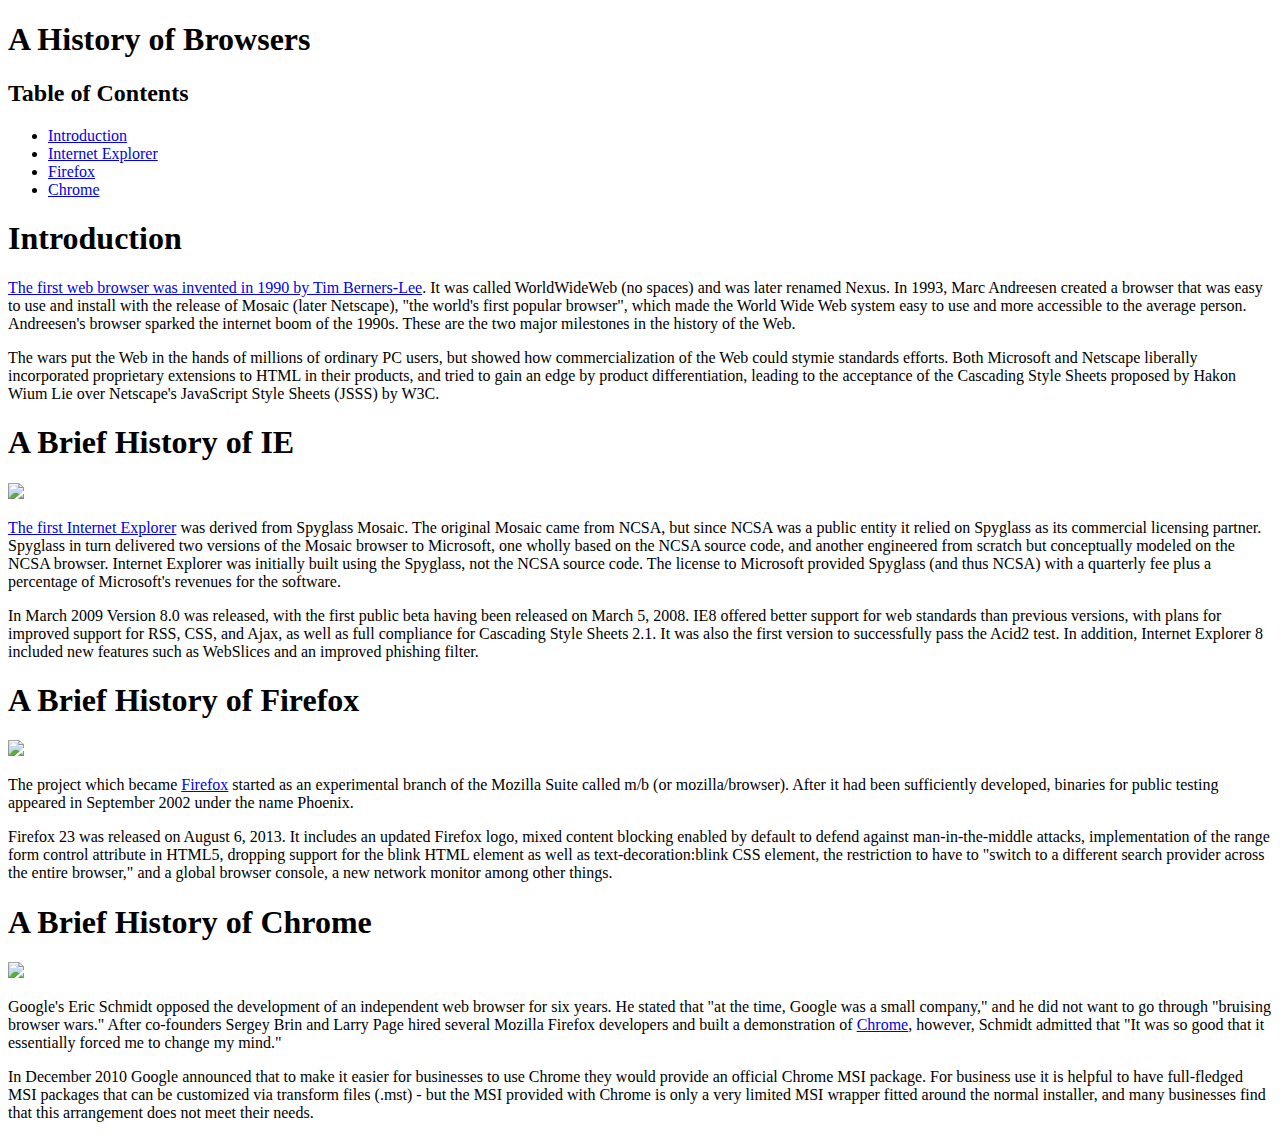
==== index.html @ a5b55715 "E30: Browser History 1" ====
<!DOCTYPE html>
<html lang="en">
<head>
  <meta charset="UTF-8">
  <title>A History of Browsers</title>
</head>
<body>
<h1>A History of Browsers</h1>

<h2>Table of Contents</h2>
<ul>
  <li><a href="#1">Introduction</a></li>
  <li><a href="#2">Internet Explorer</a></li>
  <li><a href="#3">Firefox</a></li>
  <li><a href="#4">Chrome</a></li>
</ul>

<h1><a name="1">Introduction</a></h1>
<p><a href="https://www.w3.org/People/Berners-Lee/WorldWideWeb.html#:~:text=The%20first%20web%20browser%20%2D%20or,World%20Wide%20Web%20with%20spaces)." target="_blank">The first web browser was invented in 1990 by Tim Berners-Lee</a>. It was called WorldWideWeb (no spaces) and was later renamed Nexus. In 1993, Marc Andreesen created a browser that was easy to use and install with the release of Mosaic (later Netscape), "the world's first popular browser", which made the World Wide Web system easy to use and more accessible to the average person. Andreesen's browser sparked the internet boom of the 1990s. These are the two major milestones in the history of the Web.</p>

<p>The wars put the Web in the hands of millions of ordinary PC users, but showed how commercialization of the Web could stymie standards efforts. Both Microsoft and Netscape liberally incorporated proprietary extensions to HTML in their products, and tried to gain an edge by product differentiation, leading to the acceptance of the Cascading Style Sheets proposed by Hakon Wium Lie over Netscape's JavaScript Style Sheets (JSSS) by W3C.</p>

<h1><a name="2">A Brief History of IE</a></h1>

<img src="https://upload.wikimedia.org/wikipedia/commons/1/18/Internet_Explorer_10%2B11_logo.svg" width="100px"/>

<p><a href="https://winworldpc.com/product/internet-explorer/10" target="_blank">The first Internet Explorer</a> was derived from Spyglass Mosaic. The original Mosaic came from NCSA, but since NCSA was a public entity it relied on Spyglass as its commercial licensing partner. Spyglass in turn delivered two versions of the Mosaic browser to Microsoft, one wholly based on the NCSA source code, and another engineered from scratch but conceptually modeled on the NCSA browser. Internet Explorer was initially built using the Spyglass, not the NCSA source code. The license to Microsoft provided Spyglass (and thus NCSA) with a quarterly fee plus a percentage of Microsoft's revenues for the software.</p>

<p>In March 2009 Version 8.0 was released, with the first public beta having been released on March 5, 2008. IE8 offered better support for web standards than previous versions, with plans for improved support for RSS, CSS, and Ajax, as well as full compliance for Cascading Style Sheets 2.1. It was also the first version to successfully pass the Acid2 test. In addition, Internet Explorer 8 included new features such as WebSlices and an improved phishing filter.</p>

<h1><a name="3">A Brief History of Firefox</a></h1>

<img src="https://upload.wikimedia.org/wikipedia/commons/f/ff/Mozilla_Firefox_logo_2013.png" width="100px"/>

<p>The project which became <a href ="https://www.mozilla.org/en-US/firefox/" target="_blank">Firefox</a> started as an experimental branch of the Mozilla Suite called m/b (or mozilla/browser). After it had been sufficiently developed, binaries for public testing appeared in September 2002 under the name Phoenix.</p>

<p>Firefox 23 was released on August 6, 2013. It includes an updated Firefox logo, mixed content blocking enabled by default to defend against man-in-the-middle attacks, implementation of the range form control attribute in HTML5, dropping support for the blink HTML element as well as text-decoration:blink CSS element, the restriction to have to "switch to a different search provider across the entire browser," and a global browser console, a new network monitor among other things.</p>

<h1><a name="4">A Brief History of Chrome</a></h1>

<img src="https://1000logos.net/wp-content/uploads/2017/08/Chrome-Logo.png" width="100px"/>

<p>Google's Eric Schmidt opposed the development of an independent web browser for six years. He stated that "at the time, Google was a small company," and he did not want to go through "bruising browser wars." After co-founders Sergey Brin and Larry Page hired several Mozilla Firefox developers and built a demonstration of <a href="https://www.google.com/chrome/" target="_blank">Chrome</a>, however, Schmidt admitted that "It was so good that it essentially forced me to change my mind."</p>

<p>In December 2010 Google announced that to make it easier for businesses to use Chrome they would provide an official Chrome MSI package. For business use it is helpful to have full-fledged MSI packages that can be customized via transform files (.mst) - but the MSI provided with Chrome is only a very limited MSI wrapper fitted around the normal installer, and many businesses find that this arrangement does not meet their needs.</p>

</body>
</html>
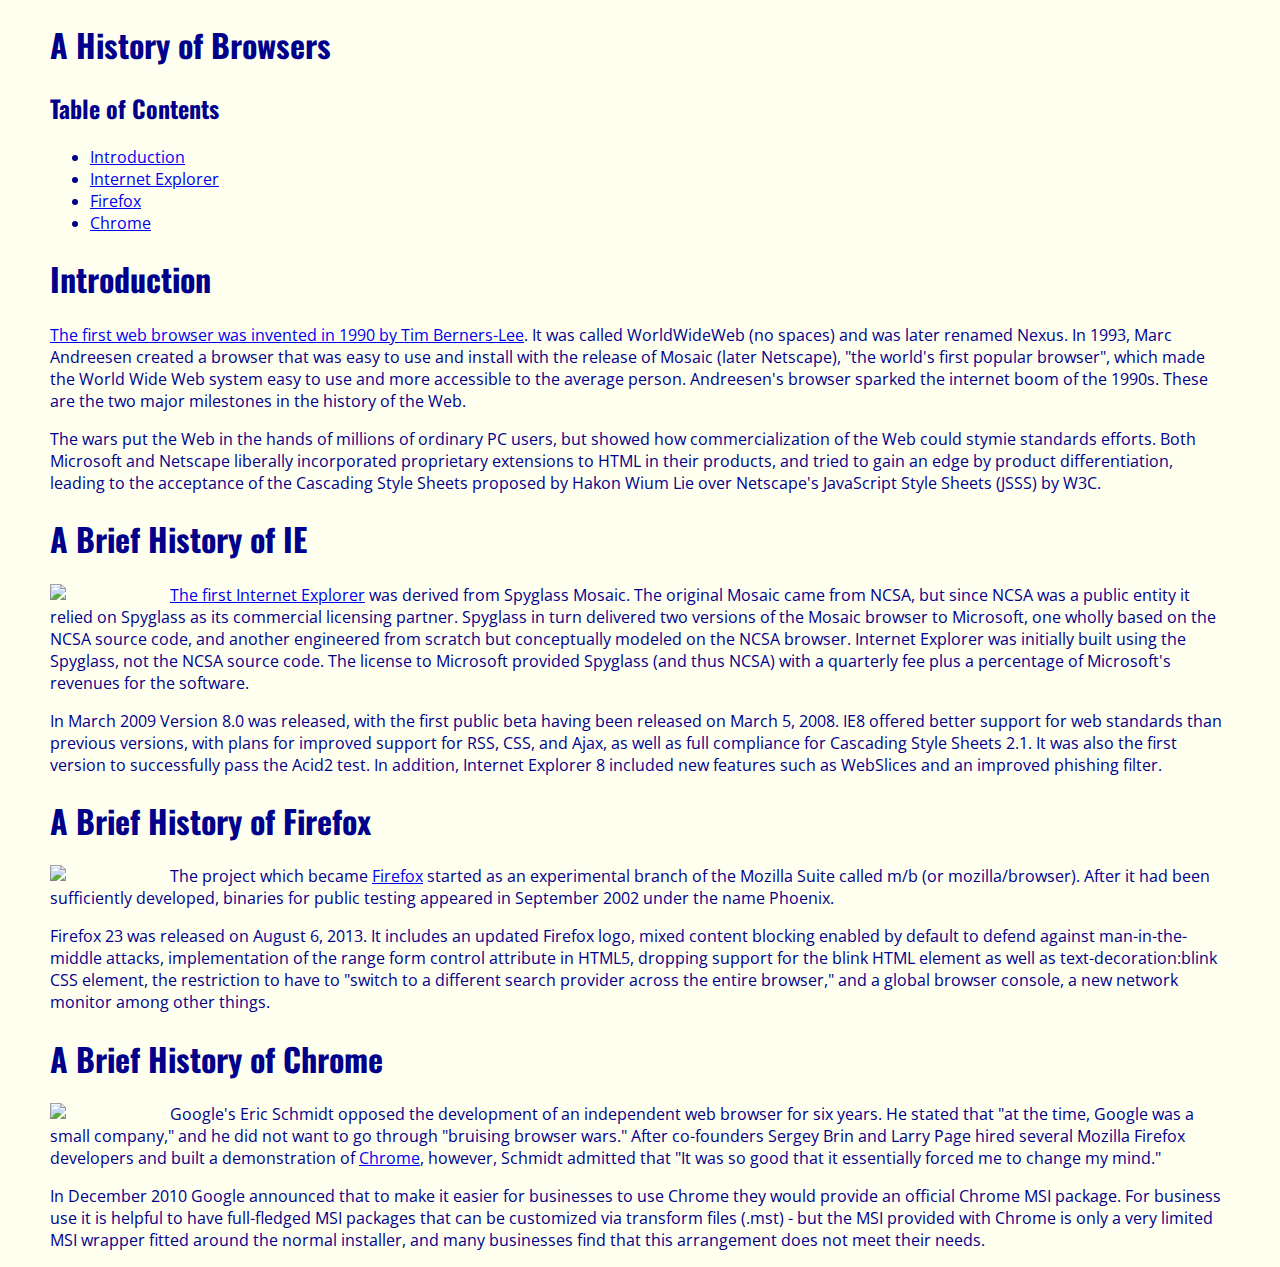
==== commit bc052ce1: "E31: BrowserHistory 2" ====
--- a/index.html
+++ b/index.html
@@ -3,6 +3,8 @@
 <head>
   <meta charset="UTF-8">
   <title>A History of Browsers</title>
+  <link rel="stylesheet" href="style.css"/>
+  <link rel="stylesheet" type="text/css" href="https://fonts.googleapis.com/css?family=Oswald|Open+Sans">
 </head>
 <body>
 <h1>A History of Browsers</h1>
--- a/style.css
+++ b/style.css
@@ -0,0 +1,15 @@
+body {
+  font-family: Open Sans, sans-serif;
+  color: darkblue;
+  margin: 10px 50px 10px 50px;
+  background-color: Ivory;
+}
+
+h1, h2 {
+  font-family: Oswald, sans-serif;
+}
+
+img {
+  float: left;
+  margin-right: 20px;
+}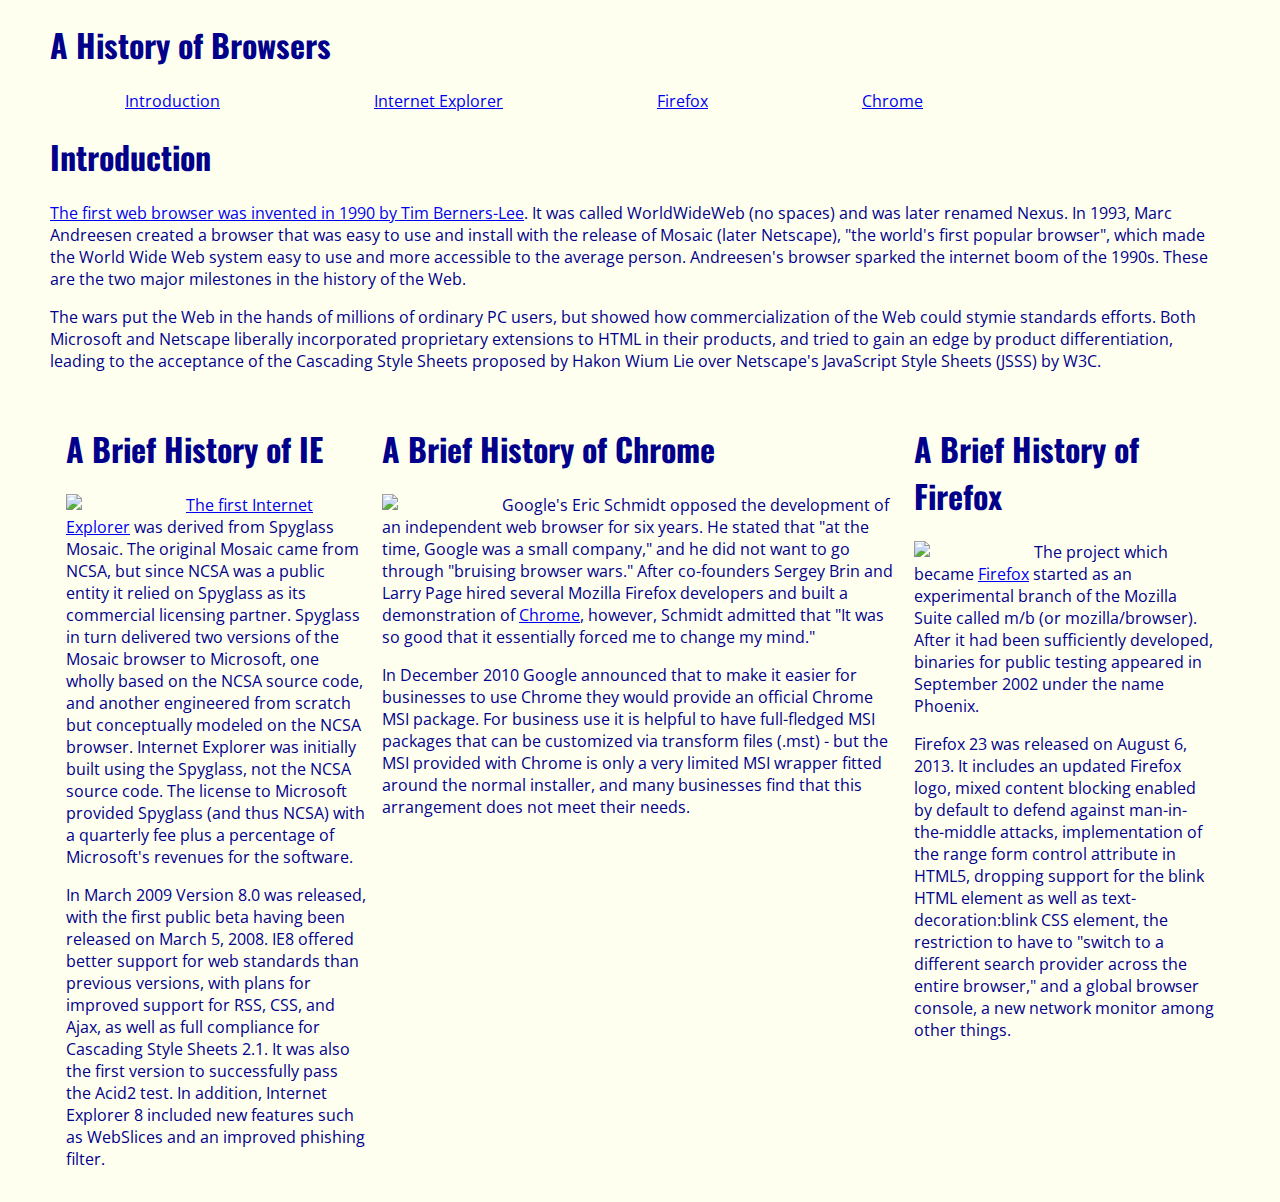
==== commit 81404539: "E32: BrowserHistory 3" ====
--- a/index.html
+++ b/index.html
@@ -9,42 +9,43 @@
 <body>
 <h1>A History of Browsers</h1>
 
-<h2>Table of Contents</h2>
-<ul>
+
+
+<div id="navbar"><ul>
   <li><a href="#1">Introduction</a></li>
   <li><a href="#2">Internet Explorer</a></li>
   <li><a href="#3">Firefox</a></li>
   <li><a href="#4">Chrome</a></li>
-</ul>
+</ul></div>
 
 <h1><a name="1">Introduction</a></h1>
 <p><a href="https://www.w3.org/People/Berners-Lee/WorldWideWeb.html#:~:text=The%20first%20web%20browser%20%2D%20or,World%20Wide%20Web%20with%20spaces)." target="_blank">The first web browser was invented in 1990 by Tim Berners-Lee</a>. It was called WorldWideWeb (no spaces) and was later renamed Nexus. In 1993, Marc Andreesen created a browser that was easy to use and install with the release of Mosaic (later Netscape), "the world's first popular browser", which made the World Wide Web system easy to use and more accessible to the average person. Andreesen's browser sparked the internet boom of the 1990s. These are the two major milestones in the history of the Web.</p>
 
 <p>The wars put the Web in the hands of millions of ordinary PC users, but showed how commercialization of the Web could stymie standards efforts. Both Microsoft and Netscape liberally incorporated proprietary extensions to HTML in their products, and tried to gain an edge by product differentiation, leading to the acceptance of the Cascading Style Sheets proposed by Hakon Wium Lie over Netscape's JavaScript Style Sheets (JSSS) by W3C.</p>
 
-<h1><a name="2">A Brief History of IE</a></h1>
+<div class="left"><h1><a name="2">A Brief History of IE</a></h1>
 
 <img src="https://upload.wikimedia.org/wikipedia/commons/1/18/Internet_Explorer_10%2B11_logo.svg" width="100px"/>
 
 <p><a href="https://winworldpc.com/product/internet-explorer/10" target="_blank">The first Internet Explorer</a> was derived from Spyglass Mosaic. The original Mosaic came from NCSA, but since NCSA was a public entity it relied on Spyglass as its commercial licensing partner. Spyglass in turn delivered two versions of the Mosaic browser to Microsoft, one wholly based on the NCSA source code, and another engineered from scratch but conceptually modeled on the NCSA browser. Internet Explorer was initially built using the Spyglass, not the NCSA source code. The license to Microsoft provided Spyglass (and thus NCSA) with a quarterly fee plus a percentage of Microsoft's revenues for the software.</p>
 
-<p>In March 2009 Version 8.0 was released, with the first public beta having been released on March 5, 2008. IE8 offered better support for web standards than previous versions, with plans for improved support for RSS, CSS, and Ajax, as well as full compliance for Cascading Style Sheets 2.1. It was also the first version to successfully pass the Acid2 test. In addition, Internet Explorer 8 included new features such as WebSlices and an improved phishing filter.</p>
+  <p>In March 2009 Version 8.0 was released, with the first public beta having been released on March 5, 2008. IE8 offered better support for web standards than previous versions, with plans for improved support for RSS, CSS, and Ajax, as well as full compliance for Cascading Style Sheets 2.1. It was also the first version to successfully pass the Acid2 test. In addition, Internet Explorer 8 included new features such as WebSlices and an improved phishing filter.</p></div>
 
-<h1><a name="3">A Brief History of Firefox</a></h1>
+<div class="right"><h1><a name="3">A Brief History of Firefox</a></h1>
 
 <img src="https://upload.wikimedia.org/wikipedia/commons/f/ff/Mozilla_Firefox_logo_2013.png" width="100px"/>
 
 <p>The project which became <a href ="https://www.mozilla.org/en-US/firefox/" target="_blank">Firefox</a> started as an experimental branch of the Mozilla Suite called m/b (or mozilla/browser). After it had been sufficiently developed, binaries for public testing appeared in September 2002 under the name Phoenix.</p>
 
-<p>Firefox 23 was released on August 6, 2013. It includes an updated Firefox logo, mixed content blocking enabled by default to defend against man-in-the-middle attacks, implementation of the range form control attribute in HTML5, dropping support for the blink HTML element as well as text-decoration:blink CSS element, the restriction to have to "switch to a different search provider across the entire browser," and a global browser console, a new network monitor among other things.</p>
+  <p>Firefox 23 was released on August 6, 2013. It includes an updated Firefox logo, mixed content blocking enabled by default to defend against man-in-the-middle attacks, implementation of the range form control attribute in HTML5, dropping support for the blink HTML element as well as text-decoration:blink CSS element, the restriction to have to "switch to a different search provider across the entire browser," and a global browser console, a new network monitor among other things.</p></div>
 
-<h1><a name="4">A Brief History of Chrome</a></h1>
+<div class="center"><h1><a name="4">A Brief History of Chrome</a></h1>
 
 <img src="https://1000logos.net/wp-content/uploads/2017/08/Chrome-Logo.png" width="100px"/>
 
 <p>Google's Eric Schmidt opposed the development of an independent web browser for six years. He stated that "at the time, Google was a small company," and he did not want to go through "bruising browser wars." After co-founders Sergey Brin and Larry Page hired several Mozilla Firefox developers and built a demonstration of <a href="https://www.google.com/chrome/" target="_blank">Chrome</a>, however, Schmidt admitted that "It was so good that it essentially forced me to change my mind."</p>
 
-<p>In December 2010 Google announced that to make it easier for businesses to use Chrome they would provide an official Chrome MSI package. For business use it is helpful to have full-fledged MSI packages that can be customized via transform files (.mst) - but the MSI provided with Chrome is only a very limited MSI wrapper fitted around the normal installer, and many businesses find that this arrangement does not meet their needs.</p>
+  <p>In December 2010 Google announced that to make it easier for businesses to use Chrome they would provide an official Chrome MSI package. For business use it is helpful to have full-fledged MSI packages that can be customized via transform files (.mst) - but the MSI provided with Chrome is only a very limited MSI wrapper fitted around the normal installer, and many businesses find that this arrangement does not meet their needs.</p></div>
 
 </body>
 </html>--- a/style.css
+++ b/style.css
@@ -3,6 +3,21 @@
   color: darkblue;
   margin: 10px 50px 10px 50px;
   background-color: Ivory;
+}
+
+#navbar ul {
+  list-style-type: none;
+  margin: 0;
+  padding: 0;
+}
+
+#navbar li {
+  display: inline;
+}
+
+#navbar a {
+  margin-left: 75px;
+  margin-right: 75px;
 }
 
 h1, h2 {
@@ -12,4 +27,22 @@
 img {
   float: left;
   margin-right: 20px;
+}
+
+.left {
+  float: left;
+  width: 300px;
+  padding: 1em;
+}
+
+.right {
+  float: right;
+  width: 300px;
+  padding: 1em;
+}
+
+.center {
+  margin-left: 300px;
+  margin-right: 300px;
+  padding: 1em;
 }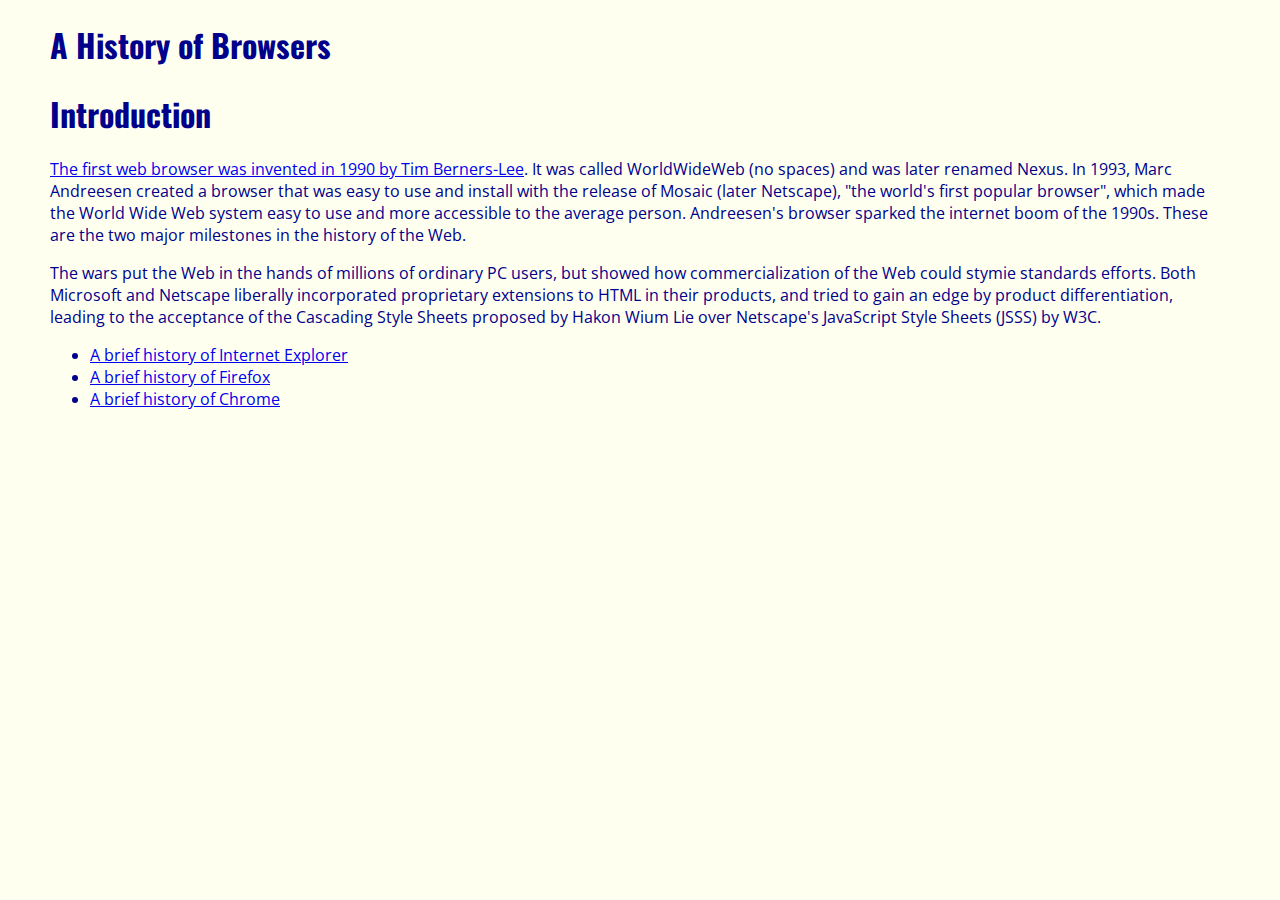
==== commit 3ff795ef: "WOD Browser History 4" ====
--- a/index.html
+++ b/index.html
@@ -9,43 +9,18 @@
 <body>
 <h1>A History of Browsers</h1>
 
-
-
-<div id="navbar"><ul>
-  <li><a href="#1">Introduction</a></li>
-  <li><a href="#2">Internet Explorer</a></li>
-  <li><a href="#3">Firefox</a></li>
-  <li><a href="#4">Chrome</a></li>
-</ul></div>
-
 <h1><a name="1">Introduction</a></h1>
 <p><a href="https://www.w3.org/People/Berners-Lee/WorldWideWeb.html#:~:text=The%20first%20web%20browser%20%2D%20or,World%20Wide%20Web%20with%20spaces)." target="_blank">The first web browser was invented in 1990 by Tim Berners-Lee</a>. It was called WorldWideWeb (no spaces) and was later renamed Nexus. In 1993, Marc Andreesen created a browser that was easy to use and install with the release of Mosaic (later Netscape), "the world's first popular browser", which made the World Wide Web system easy to use and more accessible to the average person. Andreesen's browser sparked the internet boom of the 1990s. These are the two major milestones in the history of the Web.</p>
 
 <p>The wars put the Web in the hands of millions of ordinary PC users, but showed how commercialization of the Web could stymie standards efforts. Both Microsoft and Netscape liberally incorporated proprietary extensions to HTML in their products, and tried to gain an edge by product differentiation, leading to the acceptance of the Cascading Style Sheets proposed by Hakon Wium Lie over Netscape's JavaScript Style Sheets (JSSS) by W3C.</p>
 
-<div class="left"><h1><a name="2">A Brief History of IE</a></h1>
-
-<img src="https://upload.wikimedia.org/wikipedia/commons/1/18/Internet_Explorer_10%2B11_logo.svg" width="100px"/>
-
-<p><a href="https://winworldpc.com/product/internet-explorer/10" target="_blank">The first Internet Explorer</a> was derived from Spyglass Mosaic. The original Mosaic came from NCSA, but since NCSA was a public entity it relied on Spyglass as its commercial licensing partner. Spyglass in turn delivered two versions of the Mosaic browser to Microsoft, one wholly based on the NCSA source code, and another engineered from scratch but conceptually modeled on the NCSA browser. Internet Explorer was initially built using the Spyglass, not the NCSA source code. The license to Microsoft provided Spyglass (and thus NCSA) with a quarterly fee plus a percentage of Microsoft's revenues for the software.</p>
-
-  <p>In March 2009 Version 8.0 was released, with the first public beta having been released on March 5, 2008. IE8 offered better support for web standards than previous versions, with plans for improved support for RSS, CSS, and Ajax, as well as full compliance for Cascading Style Sheets 2.1. It was also the first version to successfully pass the Acid2 test. In addition, Internet Explorer 8 included new features such as WebSlices and an improved phishing filter.</p></div>
-
-<div class="right"><h1><a name="3">A Brief History of Firefox</a></h1>
-
-<img src="https://upload.wikimedia.org/wikipedia/commons/f/ff/Mozilla_Firefox_logo_2013.png" width="100px"/>
-
-<p>The project which became <a href ="https://www.mozilla.org/en-US/firefox/" target="_blank">Firefox</a> started as an experimental branch of the Mozilla Suite called m/b (or mozilla/browser). After it had been sufficiently developed, binaries for public testing appeared in September 2002 under the name Phoenix.</p>
-
-  <p>Firefox 23 was released on August 6, 2013. It includes an updated Firefox logo, mixed content blocking enabled by default to defend against man-in-the-middle attacks, implementation of the range form control attribute in HTML5, dropping support for the blink HTML element as well as text-decoration:blink CSS element, the restriction to have to "switch to a different search provider across the entire browser," and a global browser console, a new network monitor among other things.</p></div>
-
-<div class="center"><h1><a name="4">A Brief History of Chrome</a></h1>
-
-<img src="https://1000logos.net/wp-content/uploads/2017/08/Chrome-Logo.png" width="100px"/>
-
-<p>Google's Eric Schmidt opposed the development of an independent web browser for six years. He stated that "at the time, Google was a small company," and he did not want to go through "bruising browser wars." After co-founders Sergey Brin and Larry Page hired several Mozilla Firefox developers and built a demonstration of <a href="https://www.google.com/chrome/" target="_blank">Chrome</a>, however, Schmidt admitted that "It was so good that it essentially forced me to change my mind."</p>
-
-  <p>In December 2010 Google announced that to make it easier for businesses to use Chrome they would provide an official Chrome MSI package. For business use it is helpful to have full-fledged MSI packages that can be customized via transform files (.mst) - but the MSI provided with Chrome is only a very limited MSI wrapper fitted around the normal installer, and many businesses find that this arrangement does not meet their needs.</p></div>
+<div>
+  <ul>
+    <li><a href="ie.html" rel="import">A brief history of Internet Explorer</a></li>
+    <li><a href="firefox.html" rel="import">A brief history of Firefox</a></li>
+    <li><a href="chrome.html" rel="import">A brief history of Chrome</a></li>
+  </ul>
+</div>
 
 </body>
 </html>--- a/style.css
+++ b/style.css
@@ -5,44 +5,7 @@
   background-color: Ivory;
 }
 
-#navbar ul {
-  list-style-type: none;
-  margin: 0;
-  padding: 0;
-}
-
-#navbar li {
-  display: inline;
-}
-
-#navbar a {
-  margin-left: 75px;
-  margin-right: 75px;
-}
-
 h1, h2 {
   font-family: Oswald, sans-serif;
 }
 
-img {
-  float: left;
-  margin-right: 20px;
-}
-
-.left {
-  float: left;
-  width: 300px;
-  padding: 1em;
-}
-
-.right {
-  float: right;
-  width: 300px;
-  padding: 1em;
-}
-
-.center {
-  margin-left: 300px;
-  margin-right: 300px;
-  padding: 1em;
-}